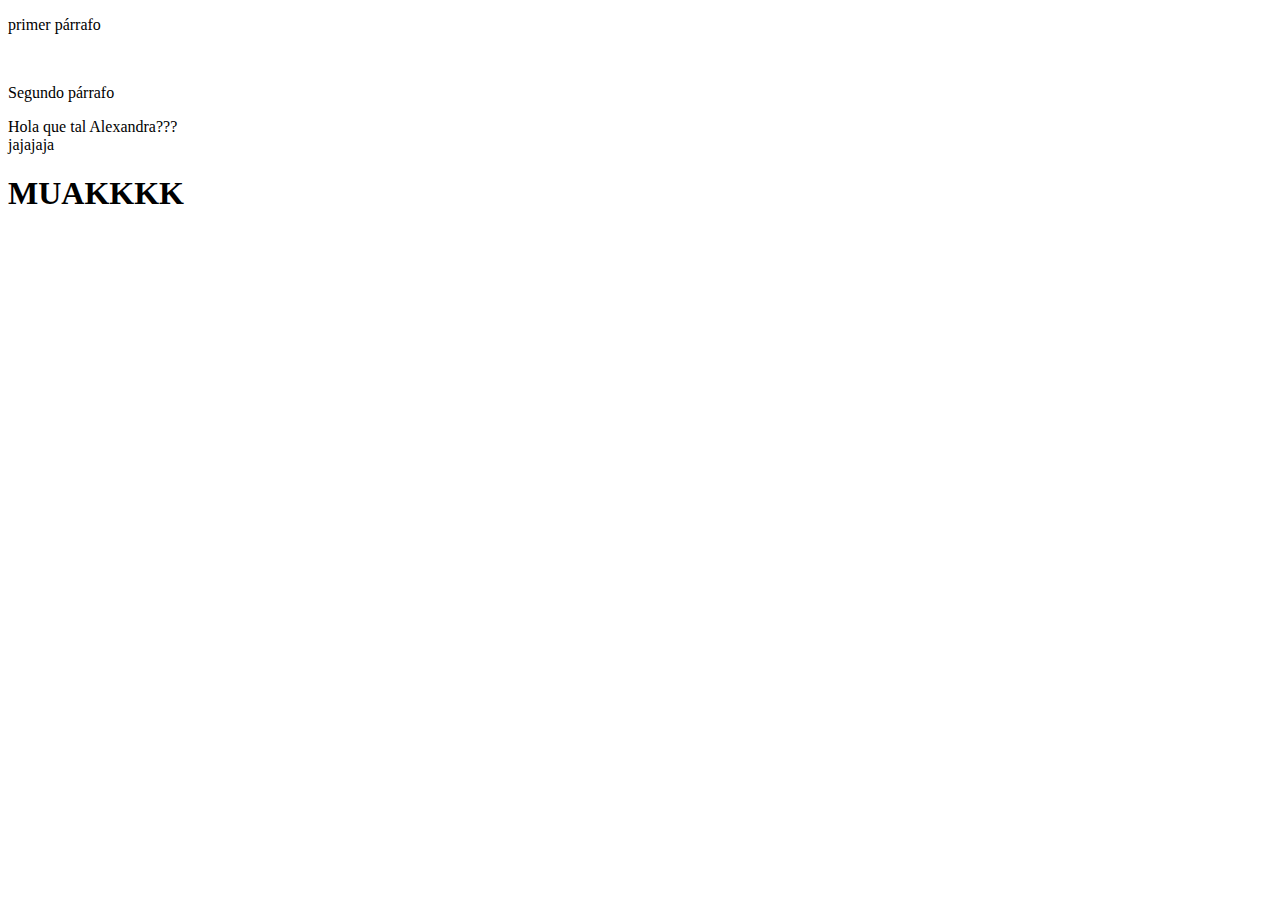
==== INDEX.HTML @ 587be53e "1 ejercicio" ====
<!DOCTYPE html>
<html lang="en">
<head>
    <meta charset="UTF-8">
    <meta name="viewport" content="width=device-width, initial-scale=1.0">
    <title> gamaros</title>
</head>
<body>
  <p>primer párrafo</p>
  <br>
  <P>Segundo párrafo</P>
  <p>Hola que tal Alexandra???<br>jajajaja</p>
  <h1>MUAKKKK</h1>
  <!-- HOluuuuuuuuuuuuuuuuu-->
</body>
</html>
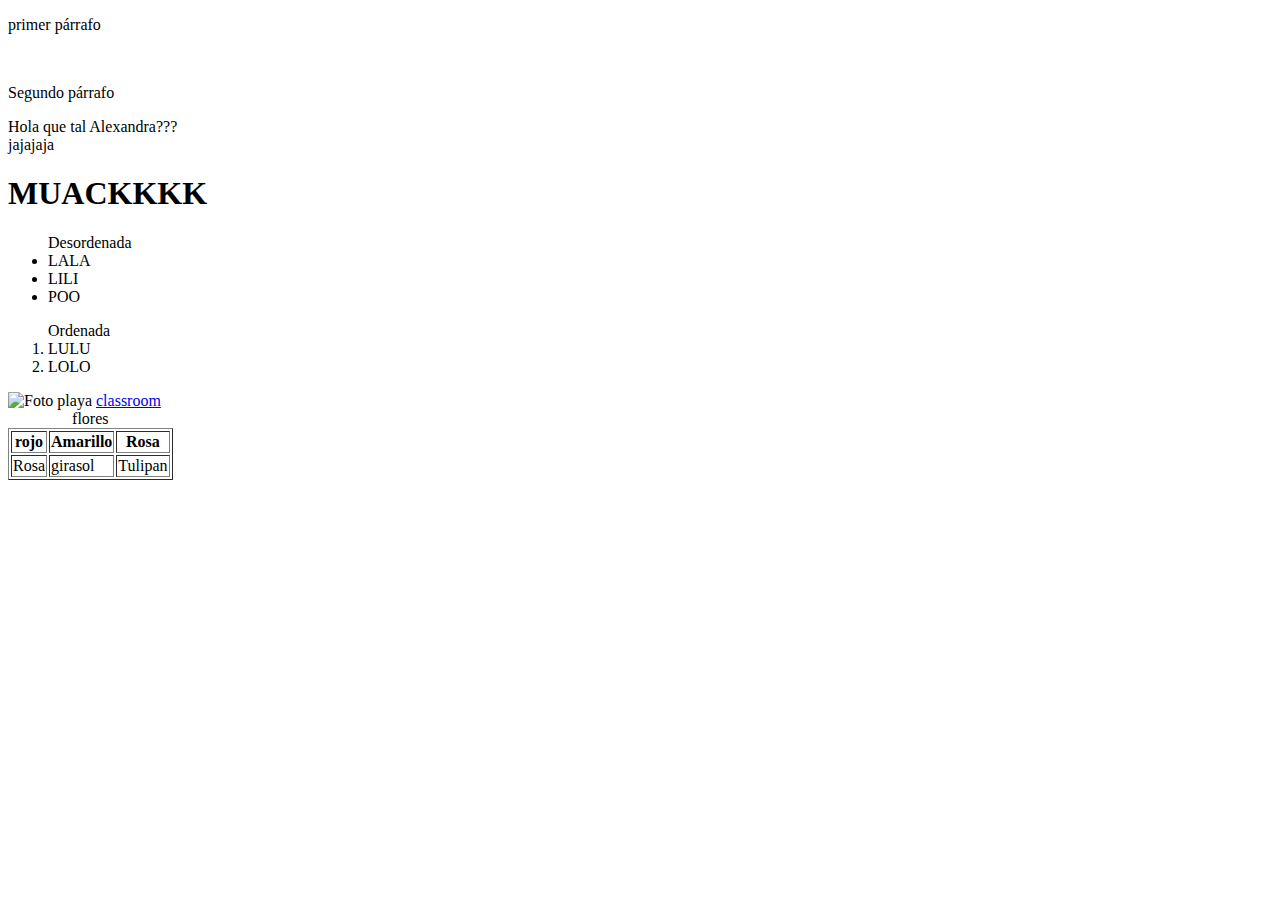
==== commit cdd5870a: "AWA" ====
--- a/INDEX.HTML
+++ b/INDEX.HTML
@@ -10,7 +10,32 @@
   <br>
   <P>Segundo párrafo</P>
   <p>Hola que tal Alexandra???<br>jajajaja</p>
-  <h1>MUAKKKK</h1>
+  <h1>MUACKKKK</h1>
   <!-- HOluuuuuuuuuuuuuuuuu-->
+  <ul>Desordenada
+    <li>LALA</li>
+    <li>LILI</li>
+    <li>POO</li>
+  </ul>
+  <ol>Ordenada
+    <li>LULU</li>
+    <li>LOLO</li>
+  </ol>
+  <img src="https://vivalatravelista.com/wp-content/uploads/2020/05/Best-Beaches-in-Playa-del-Carmen.jpg" alt="Foto playa">
+  <a href="https://classroom.google.com/c/NzEzNzkxMjc0MDU3/m/NzYyMTAwOTg1NzEx/details"target="blank">classroom</a>
+<table border="1">
+  <caption>flores</caption>
+  <tr>
+    <th>rojo</th>
+    <th>Amarillo</th>
+    <th>Rosa</th>
+  </tr>
+  <tr>
+ <td>Rosa</td>
+ <td>girasol</td>
+ <td>Tulipan</td>
+  </tr>
+
+</table>
 </body>
 </html>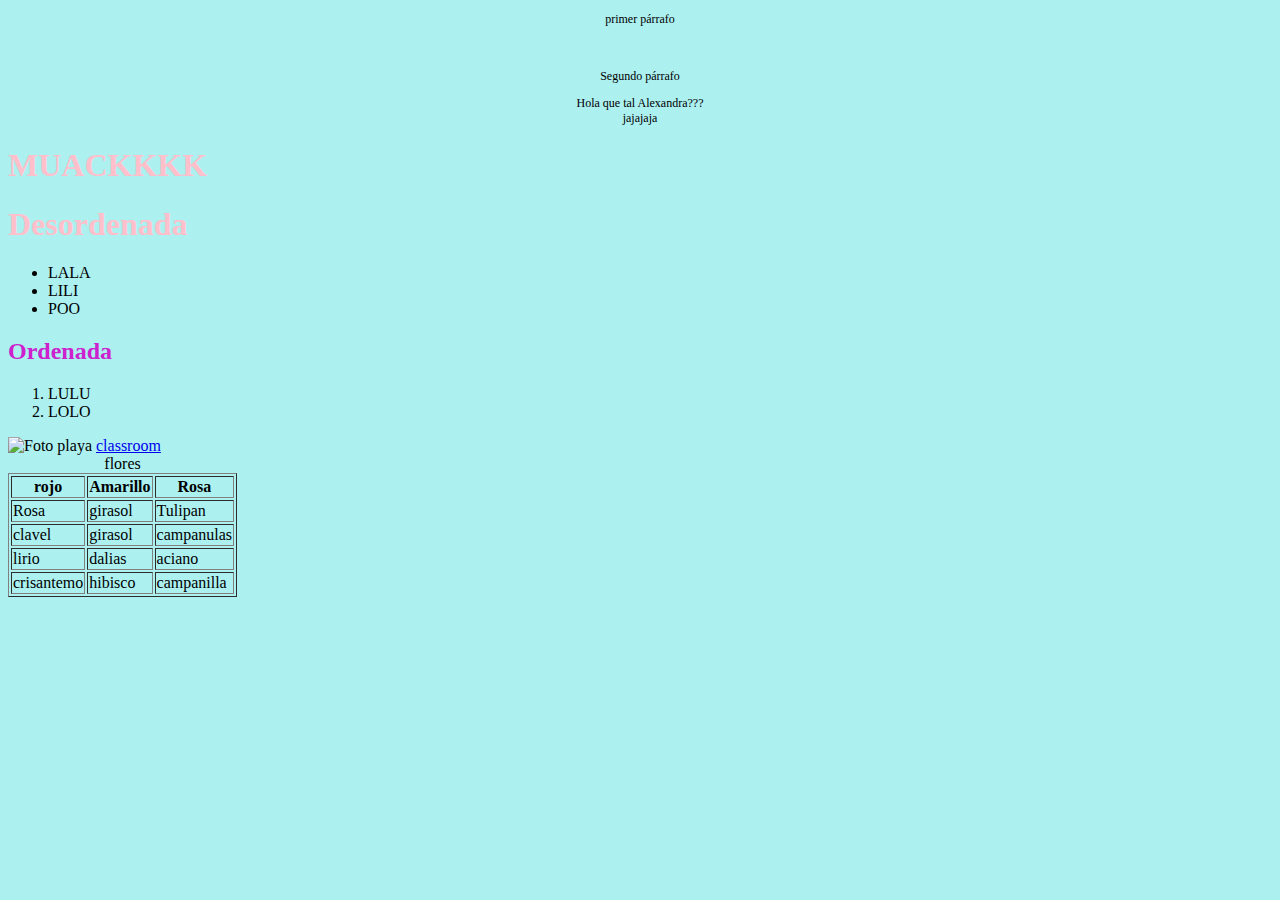
==== commit 364fa44c: "OWO" ====
--- a/INDEX.HTML
+++ b/INDEX.HTML
@@ -4,6 +4,7 @@
     <meta charset="UTF-8">
     <meta name="viewport" content="width=device-width, initial-scale=1.0">
     <title> gamaros</title>
+    <link rel="stylesheet" href="ESTILO.CSS">
 </head>
 <body>
   <p>primer párrafo</p>
@@ -12,12 +13,14 @@
   <p>Hola que tal Alexandra???<br>jajajaja</p>
   <h1>MUACKKKK</h1>
   <!-- HOluuuuuuuuuuuuuuuuu-->
-  <ul>Desordenada
+  <h1>Desordenada</h1>
+  <ul>
     <li>LALA</li>
     <li>LILI</li>
     <li>POO</li>
   </ul>
-  <ol>Ordenada
+  <h2>Ordenada</h2>
+  <ol>
     <li>LULU</li>
     <li>LOLO</li>
   </ol>
@@ -35,7 +38,26 @@
  <td>girasol</td>
  <td>Tulipan</td>
   </tr>
+  <tr>
+    <td>clavel</td>
+    <td>girasol</td>
+    <td>campanulas</td>
+     </tr>
+     <tr>
+      <td>lirio</td>
+      <td>dalias</td>
+      <td>aciano</td>
+       </tr>
+       <tr>
+        <td>crisantemo</td>
+        <td>hibisco</td>
+        <td>campanilla</td>
+         </tr>
+
+
+
 
 </table>
+
 </body>
 </html>--- a/ESTILO.CSS
+++ b/ESTILO.CSS
@@ -0,0 +1,21 @@
+h1{
+    COLOR: pink;/*Desordenada */
+}
+
+h2{
+    COLOR: rgb(205, 33, 205);/*Ordenada */
+}
+body{
+    background-color: rgb(172, 240, 240);
+}
+p{
+    font-size: 75%;
+}
+p {
+    font-family:Georgia, 'Times New Roman', Times, serif;
+}
+
+p{
+    text-align: center;
+}
+
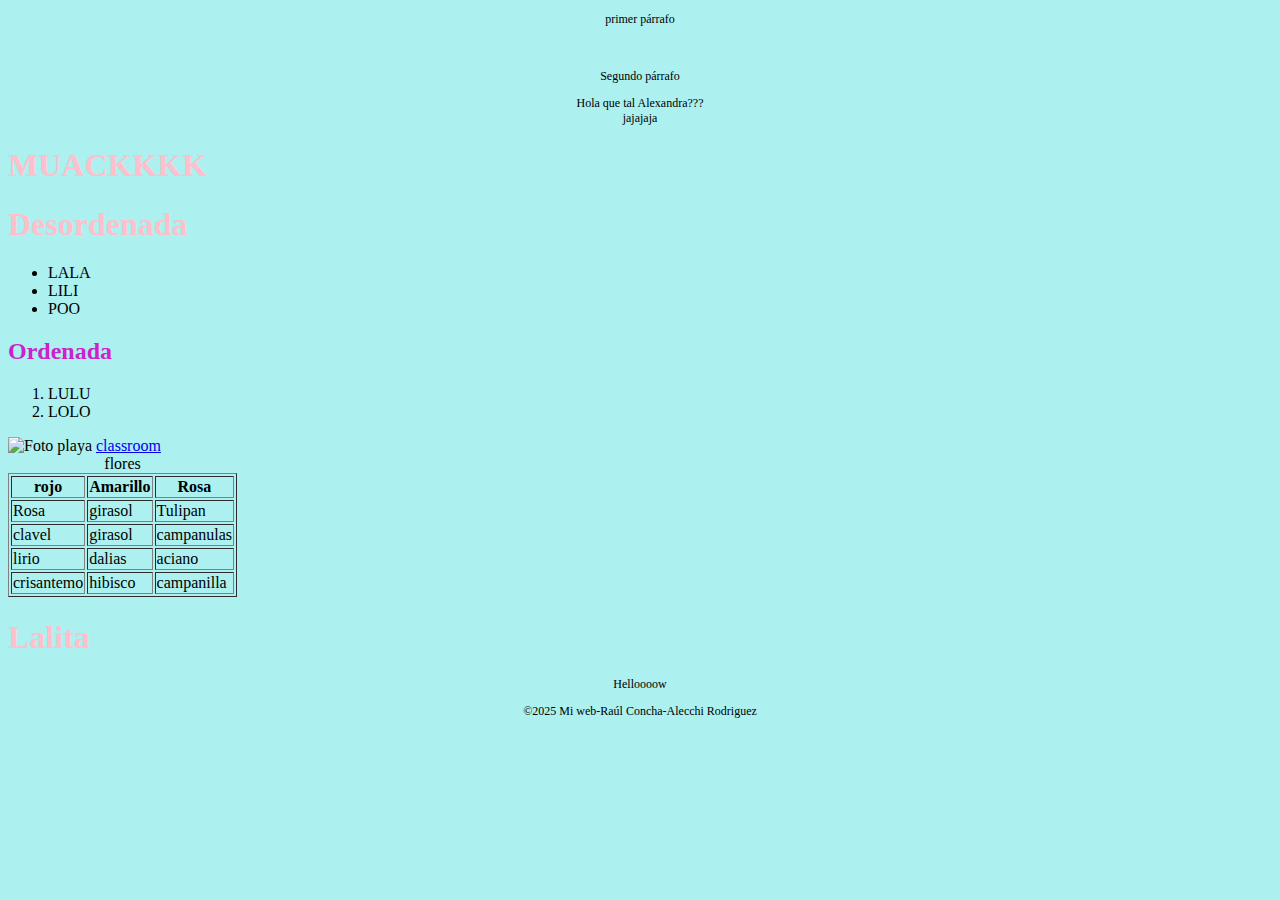
==== commit 739c4d95: "EWE" ====
--- a/INDEX.HTML
+++ b/INDEX.HTML
@@ -58,6 +58,14 @@
 
 
 </table>
+<header>
+  <h1>Lalita</h1>
+  <p>Helloooow</p>
+</header>
+<footer>
+  <p>&copy;2025 Mi web-Raúl Concha-Alecchi Rodriguez</p>
+</footer>
 
 </body>
+
 </html>